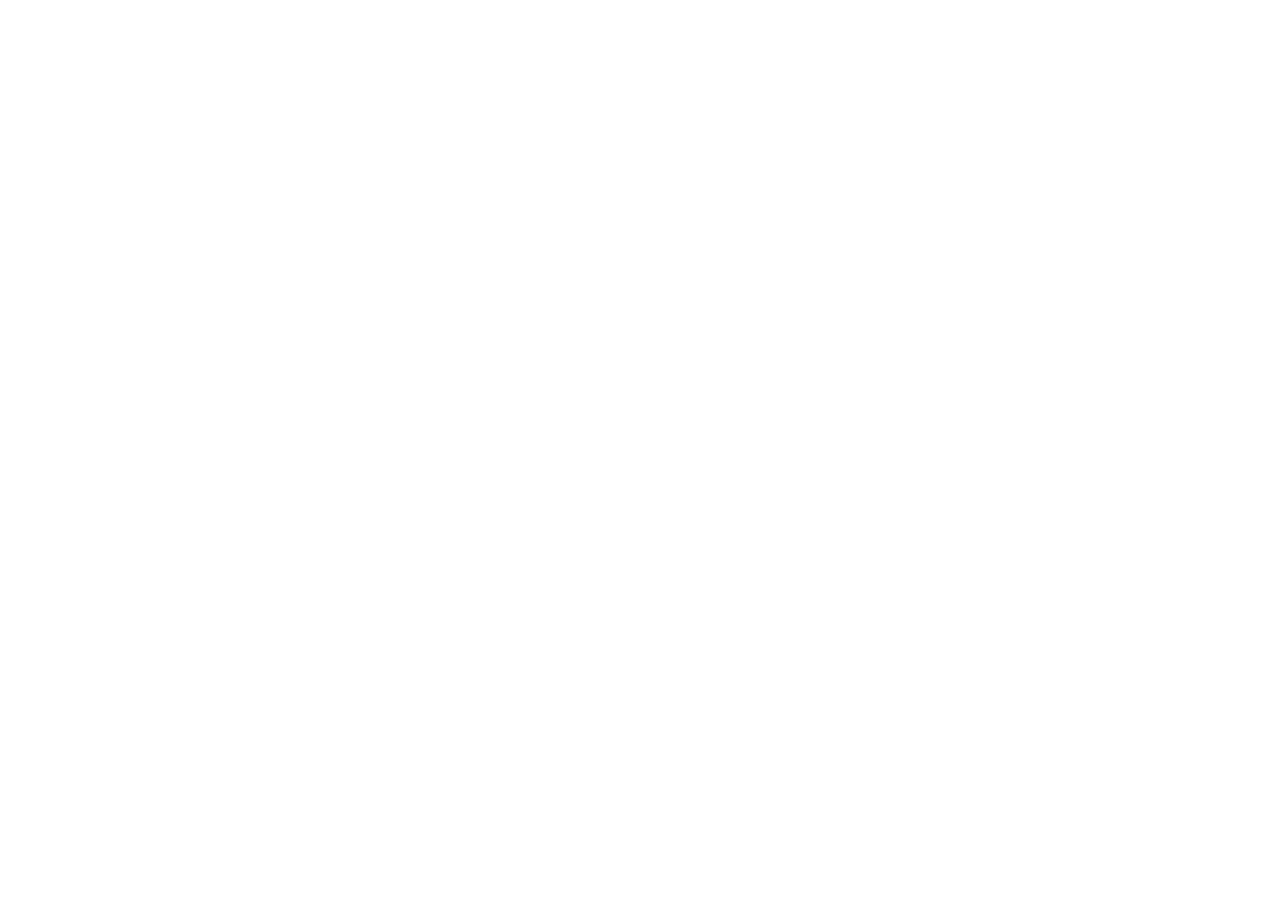
==== index.html @ 0b218ced "basic structure wow" ====
<!DOCTYPE html>
<html lang="en">
<head>
    <!--this is a comment wowowowowowowo-->
    <meta charset="UTF-8">
    <meta name="viewport" content="width=device-width, initial-scale=1.0">
    <title>Index:D</title>
</head>
<body>
 <!-- this comment is in the body .0.-->   
</body>
</html>
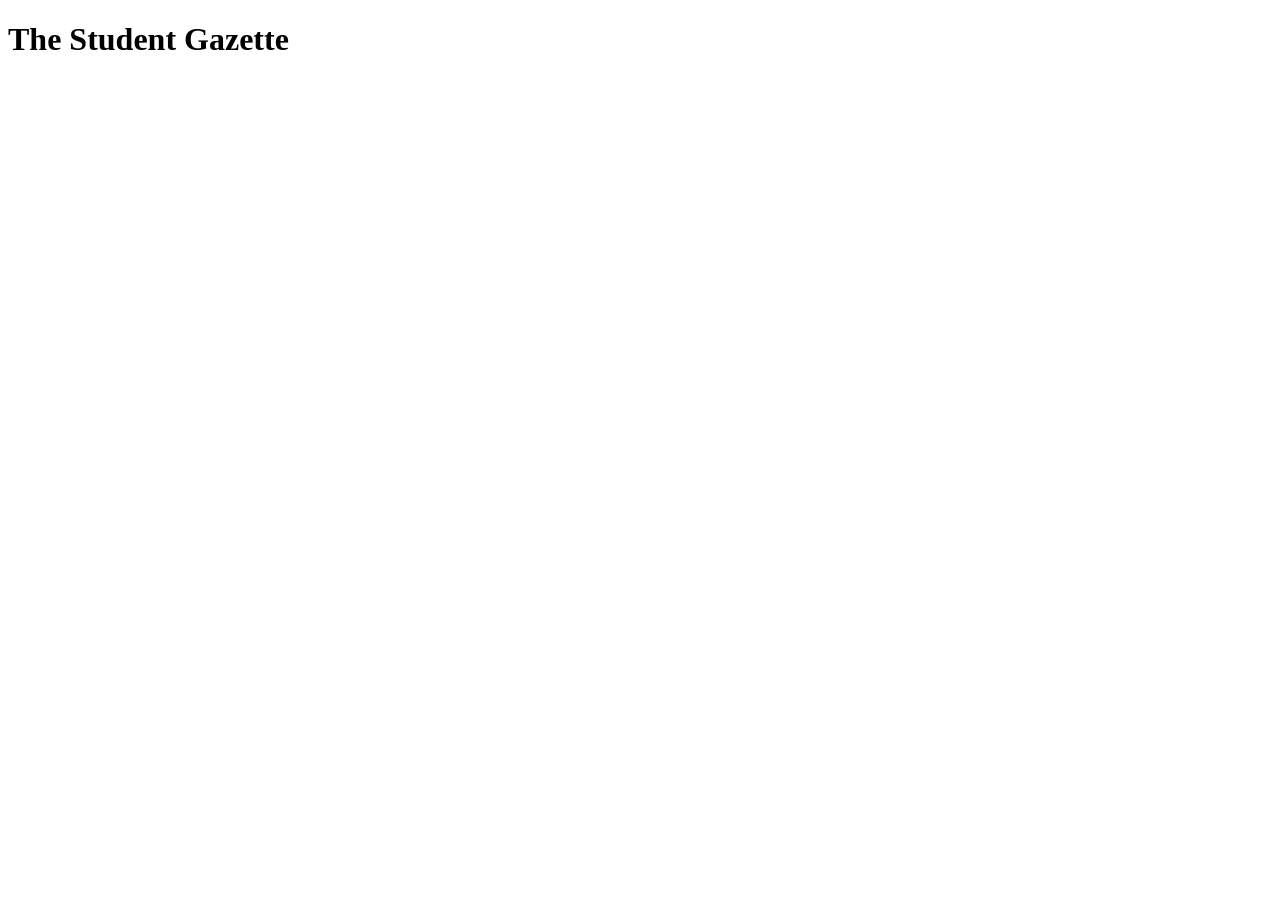
==== commit f3fe4938: "added a header!" ====
--- a/index.html
+++ b/index.html
@@ -7,6 +7,10 @@
     <title>Index:D</title>
 </head>
 <body>
- <!-- this comment is in the body .0.-->   
+ <!-- this comment is in the body .0.-->
+  <!--i added a header-->
+    <header>
+      <h1>The Student Gazette </h1>
+    </header>
 </body>
 </html>
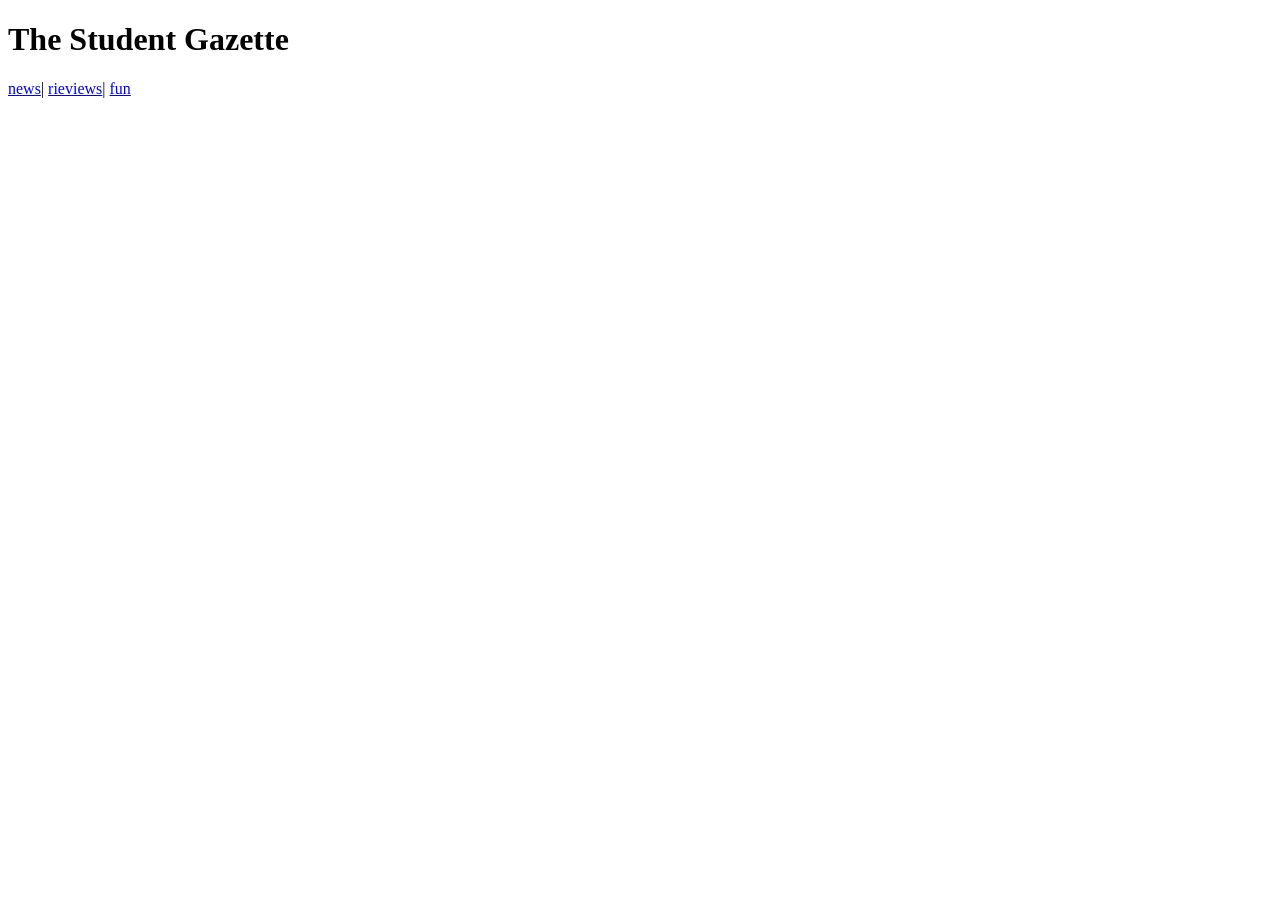
==== commit 6e4f56fa: "added links to new tabs that don't exist yet" ====
--- a/index.html
+++ b/index.html
@@ -11,6 +11,11 @@
   <!--i added a header-->
     <header>
       <h1>The Student Gazette </h1>
+      <nav>
+        <a href="news">news</a>|
+        <a href="reviews">rieviews</a>|
+        <a href="fun">fun</a>
+      </nav>
     </header>
 </body>
 </html>
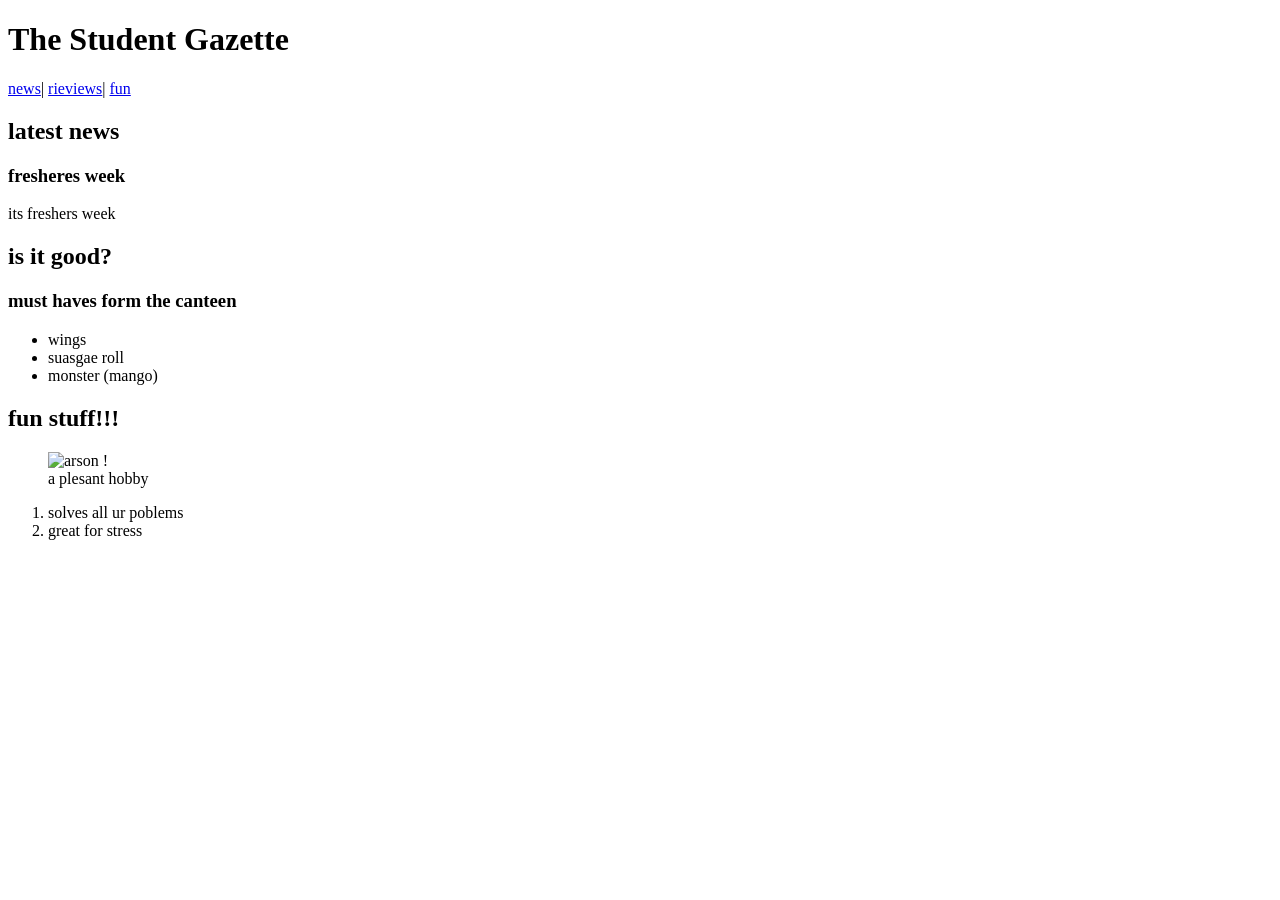
==== commit cc7c03a8: "added a bunch of lists and an image of arson very fun" ====
--- a/index.html
+++ b/index.html
@@ -12,10 +12,52 @@
     <header>
       <h1>The Student Gazette </h1>
       <nav>
-        <a href="news">news</a>|
-        <a href="reviews">rieviews</a>|
-        <a href="fun">fun</a>
+        <a href="#news">news</a>|
+        <a href="#reviews">rieviews</a>|
+        <a href="#fun">fun</a>
       </nav>
     </header>
+
+    <main>
+        <section id="#news">
+            <h2> latest news </h2>
+
+            <article>
+              <h3>fresheres week</h3>
+              <p>its freshers week</p>
+            </article>
+
+        </section>
+        <section id="#reviews">
+            <article>
+                <h2> is it good? </h2>
+                <h3>must haves form the canteen</h3>
+                <ul>
+                    <li>wings</li>
+                    <li>suasgae roll</li>
+                    <li>monster (mango)</li>
+                </ul>
+            </article>
+
+        </section>
+    
+        <section id="#fun">
+            <article>
+                <h2> fun stuff!!!</h2>
+                <figure>
+                    <img src="https://legaldictionary.net/wp-content/uploads/2014/12/arson.jpg" alt="arson !">
+                    <figcaption>a plesant hobby</figcaption>
+                </figure>
+
+                <ol>
+                    <li>solves all ur poblems</li>
+                    <li>great for stress</li>
+                </ol>
+
+            </article>
+
+        </section>
+    </main>
+
 </body>
 </html>
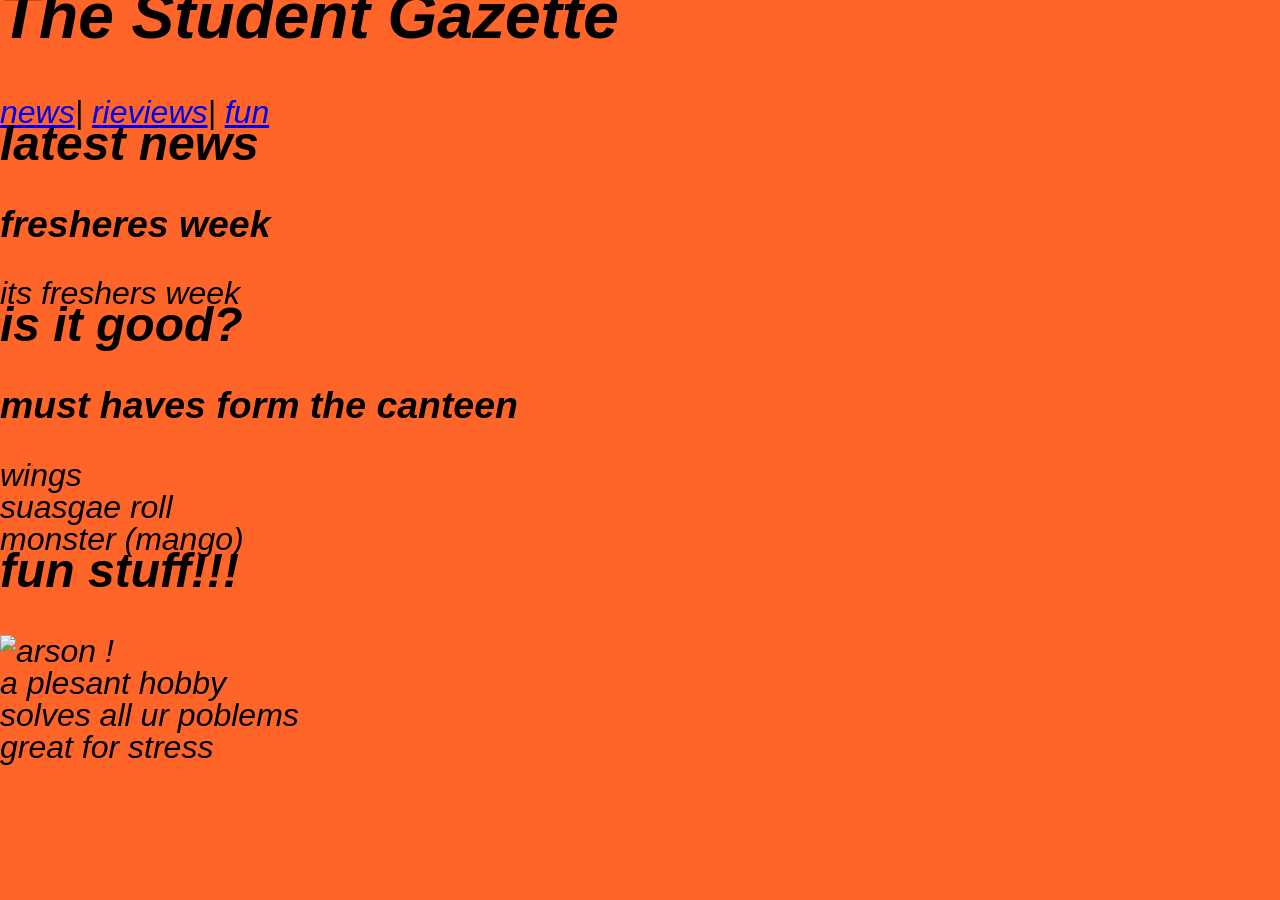
==== commit 214ba940: "i made it look reaaaall good" ====
--- a/index.html
+++ b/index.html
@@ -4,6 +4,7 @@
     <!--this is a comment wowowowowowowo-->
     <meta charset="UTF-8">
     <meta name="viewport" content="width=device-width, initial-scale=1.0">
+    <link rel="stylesheet" href="style.css">
     <title>Index:D</title>
 </head>
 <body>
--- a/style.css
+++ b/style.css
@@ -0,0 +1,16 @@
+*{
+    margin: 0;
+    padding: 0cm;
+}
+
+body{
+    background-color: hsl(17, 100%, 58%);
+    font-family: Arial, Helvetica, sans-serif;
+    font-size: xx-large;
+    font-style: italic;
+    line-height: 1em;
+}
+
+h1,h2,h3{
+    margin-bottom: 1em;
+}
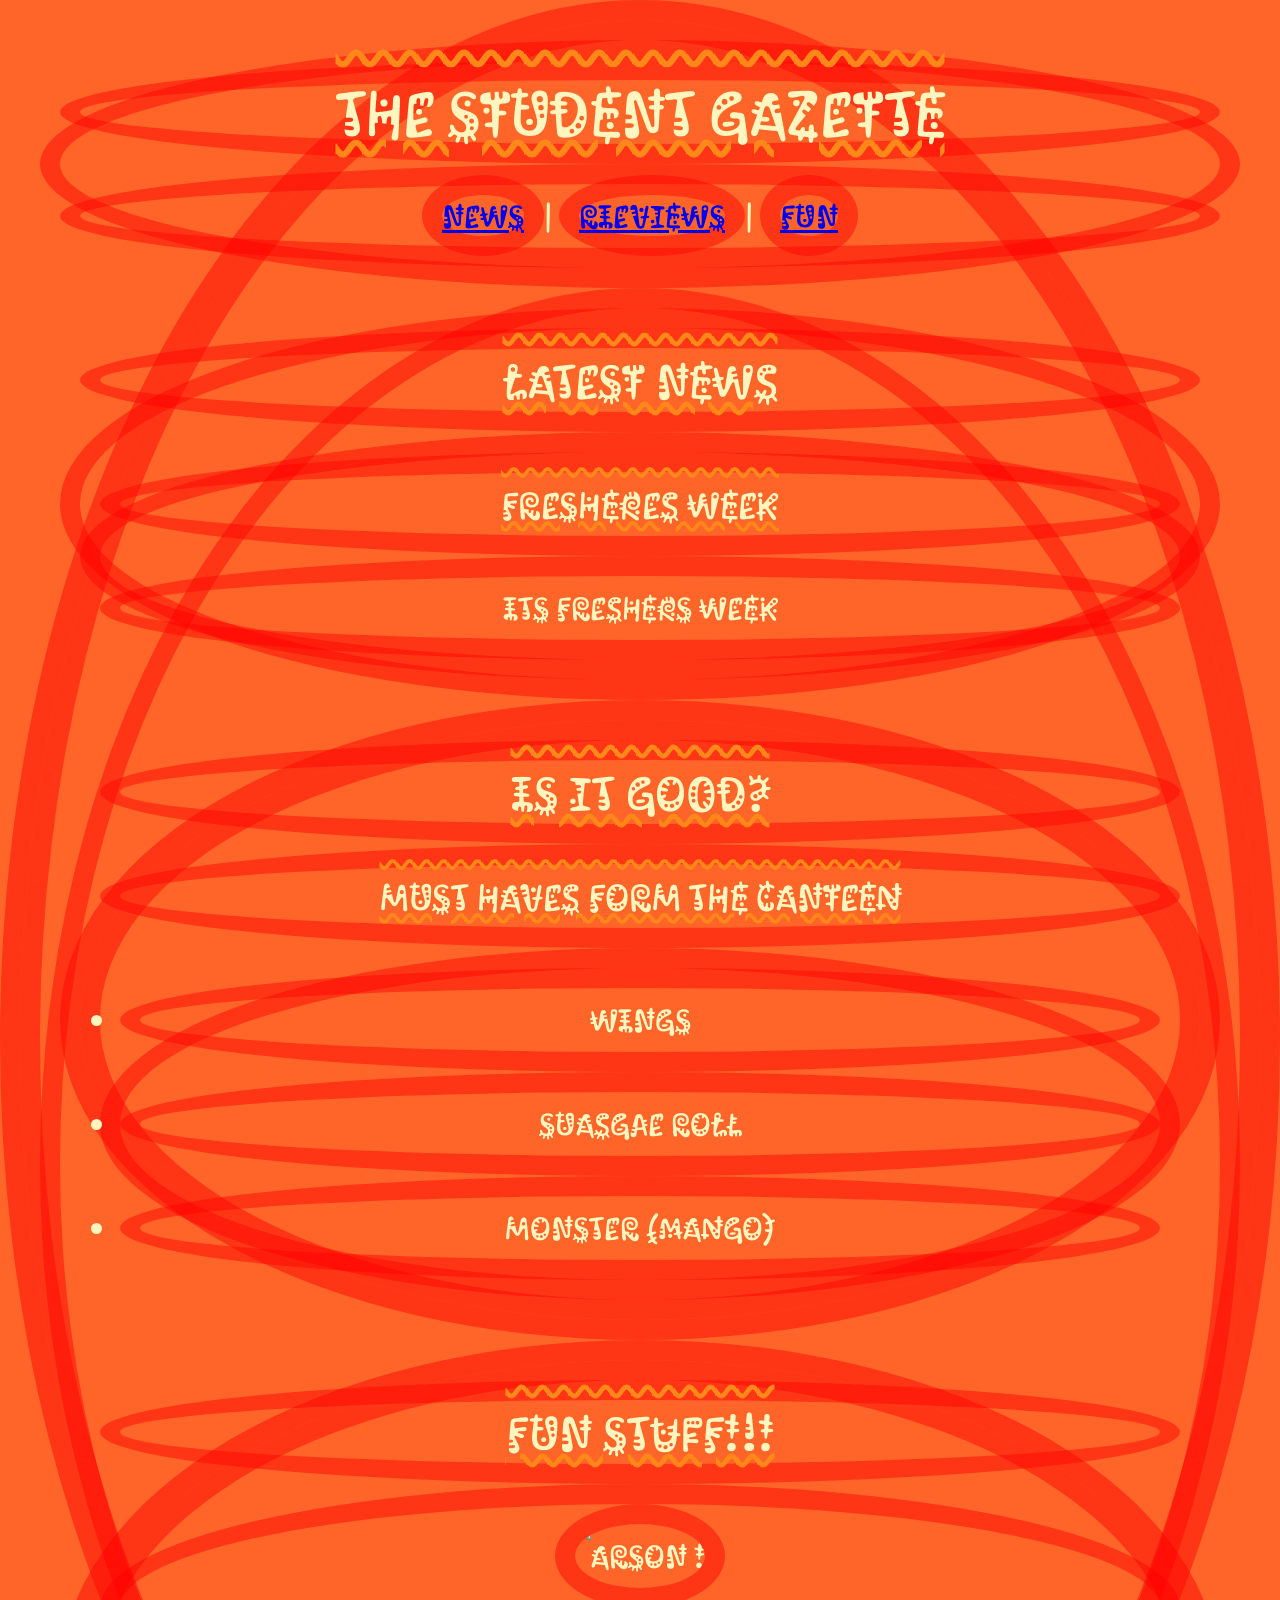
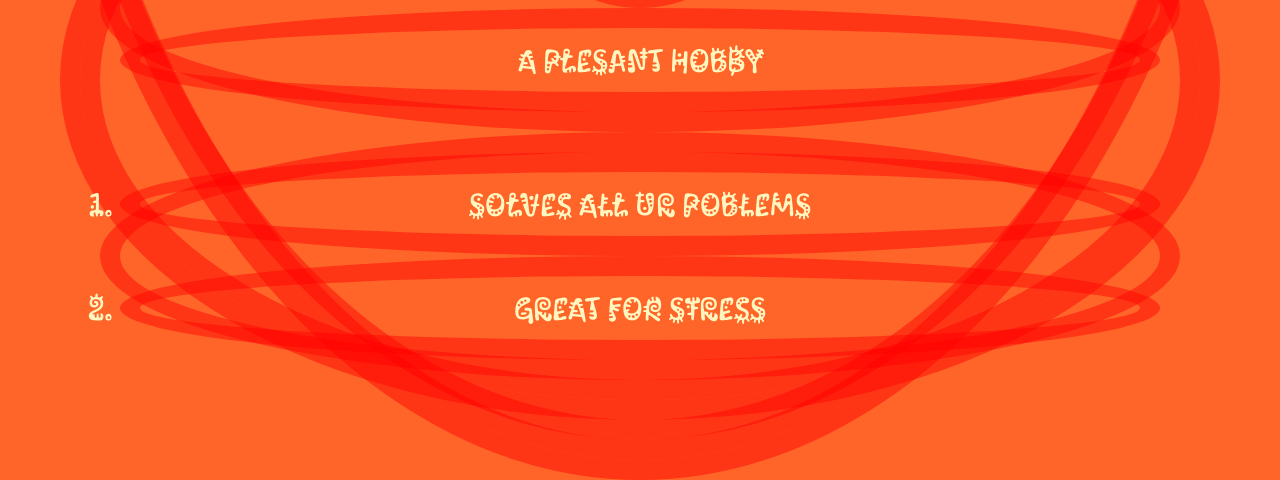
==== commit 0b36c246: "my magnum opus" ====
--- a/index.html
+++ b/index.html
@@ -4,6 +4,9 @@
     <!--this is a comment wowowowowowowo-->
     <meta charset="UTF-8">
     <meta name="viewport" content="width=device-width, initial-scale=1.0">
+    <link rel="preconnect" href="https://fonts.googleapis.com">
+    <link rel="preconnect" href="https://fonts.gstatic.com" crossorigin>
+    <link href="https://fonts.googleapis.com/css2?family=Kablammo&display=swap" rel="stylesheet">
     <link rel="stylesheet" href="style.css">
     <title>Index:D</title>
 </head>
@@ -46,7 +49,7 @@
             <article>
                 <h2> fun stuff!!!</h2>
                 <figure>
-                    <img src="https://legaldictionary.net/wp-content/uploads/2014/12/arson.jpg" alt="arson !">
+                    <img src="https://media1.tenor.com/images/77f19afecf8fe2ca946faac5ee4c6075/tenor.gif?itemid=14641485" alt="arson !">
                     <figcaption>a plesant hobby</figcaption>
                 </figure>
 
--- a/style.css
+++ b/style.css
@@ -1,16 +1,33 @@
 *{
     margin: 0;
     padding: 0cm;
+    text-align: center;
+    border-style: solid;
+    border-width: 20px;
+    border-color: rgba(255, 0, 0, 0.471);
+    border-radius: 100%;
+    
 }
 
 body{
     background-color: hsl(17, 100%, 58%);
-    font-family: Arial, Helvetica, sans-serif;
+    background-image: url(https://c.tenor.com/55FGm2tD6ewAAAAC/tipsy.gif);
+    background-blend-mode: multiply;
     font-size: xx-large;
-    font-style: italic;
-    line-height: 1em;
+    font-family: Kablammo, Courier, monospace;
+    line-height: 2em;
+    color: rgb(255, 245, 190);
+    
 }
 
 h1,h2,h3{
-    margin-bottom: 1em;
+
+    text-decoration-line: overline underline;
+    text-decoration-style: wavy ;
+    text-decoration-color: rgb(255, 136, 25);
+
+}
+
+img{
+    height: 1200px;
 }
